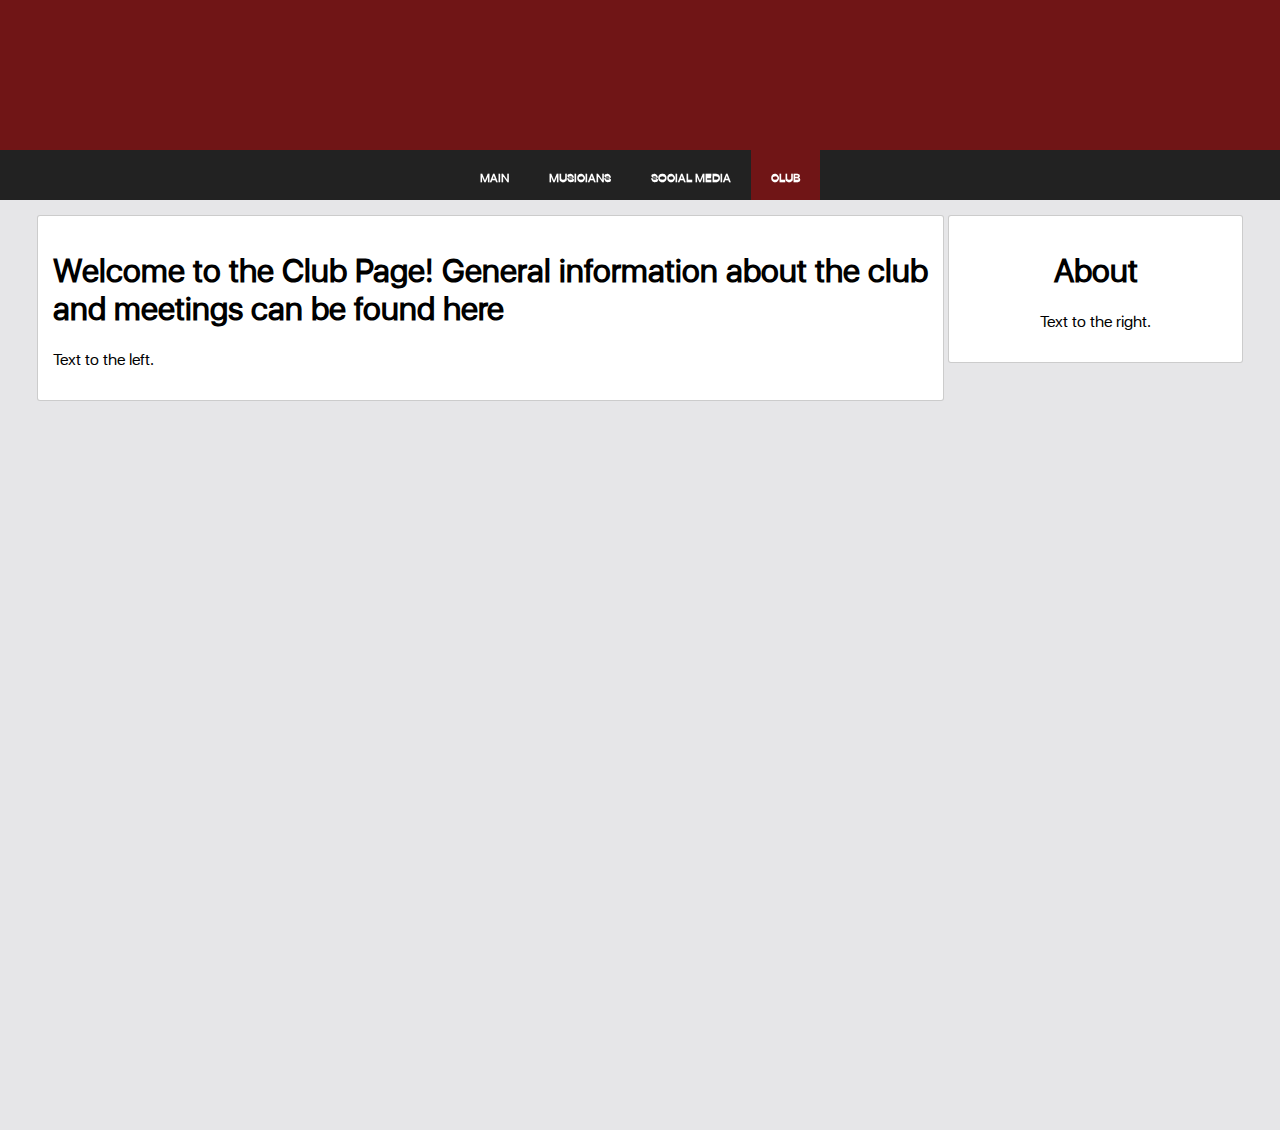
==== club.html @ 66ff0bda "Create club.html" ====
<html>
  <head>
    <link rel="stylesheet" type="text/css" href="css/style.css">
    <script src="js/run.js"></script>
  </head>
  <body>
    <div id='nav'>
      <ul>
        <li class="hvr-fade" onClick="openLink('index.html')">Main</li>
        <li class="hvr-fade" onClick="openLink('musicians.html')">Musicians</li>
        <li class="hvr-fade" onClick="openLink('socialmedia.html')">Social Media</li>
        <li id="inactive" class="hvr-fade" >Club</li>
      </ul>
    </div>
    <div id='container'>
     <center>
      <div id='inner-container-left'> 
        <!-- EDIT IN HERE -->
        <h1>Welcome to the Club Page! General information about the club and meetings can be found here</h1>
        <p>Text to the left.</p>
      </div>
    
      <div id='inner-container-right'>
        <!-- EDIT IN HERE -->
        <h1>About</h1>
        <p>Text to the right.</p>
      </div>
     </center>
    </div>
</body>
---- css/style.css ----
@font-face {
  font-family: SanFranciscoDisplay;
  src: url('../fonts/System San Francisco Display Regular.ttf');
}
body { 
  background-color:#701516;
  image-rendering: pixelated;
  height:100%;
  padding:0;
  margin:0;
  font-family:SanFranciscoDisplay;
  background-image:url('../images/logo.png'); 
  background-position:50% -2%;
  background-repeat: no-repeat;
}
html {
  height:100%;
}
#nav { 
  margin-top:150px;
  background-color:#222222;
  width:100%;
  height:55px;
  max-height:50px;
  text-align:center;
  color:white;
}
#logo {
  padding:15px;
}
#nav ul {
  list-style-type:none;
  padding:0;
  margin:0;
  max-height:inherit;
}
#nav ul li {
  display:inline-block;
  max-height:inherit;
  padding:20px;
  font-size:75%;
  font-weight:bold;
  box-sizing: border-box;
  text-transform: uppercase;
  margin-left:-2px;
  margin-right:-2px;
  cursor:pointer;
}
#container {
  background-color:#E6E6E8;
  height:100%;
  padding:15px;
  display:block;
}
#inner-container-left {
  text-align:left;
  background-color:white;
  border-radius:3px;
  border:1px solid rgba(0,0,0,0.2);
  padding:15px;
  width:70%;
  display:inline-block;
  vertical-align:top;
}
#inner-container-right {
  display:inline-block;
  width:20.99%;
  background-color:white;
  border-radius:3px;
  border:1px solid rgba(0,0,0,0.2);
  vertical-align:top;
  padding:15px; 
  text-align:center;
}
/* Fade */
.hvr-fade {
  display: inline-block;
  vertical-align: middle;
  -webkit-transform: translateZ(0);
  transform: translateZ(0);
  box-shadow: 0 0 1px rgba(0, 0, 0, 0);
  -webkit-backface-visibility: hidden;
  backface-visibility: hidden;
  -moz-osx-font-smoothing: grayscale;
  overflow: hidden;
  -webkit-transition-duration: 0.3s;
  transition-duration: 0.3s;
  -webkit-transition-property: color, background-color;
  transition-property: color, background-color;
}
.hvr-fade:hover, .hvr-fade:focus, .hvr-fade:active {
  background-color: #701516;
}
#inactive.hvr-fade {
  background-color:#701516;
}
a, a:active {
color: #FFFFFF;
text-decoration:none;
}
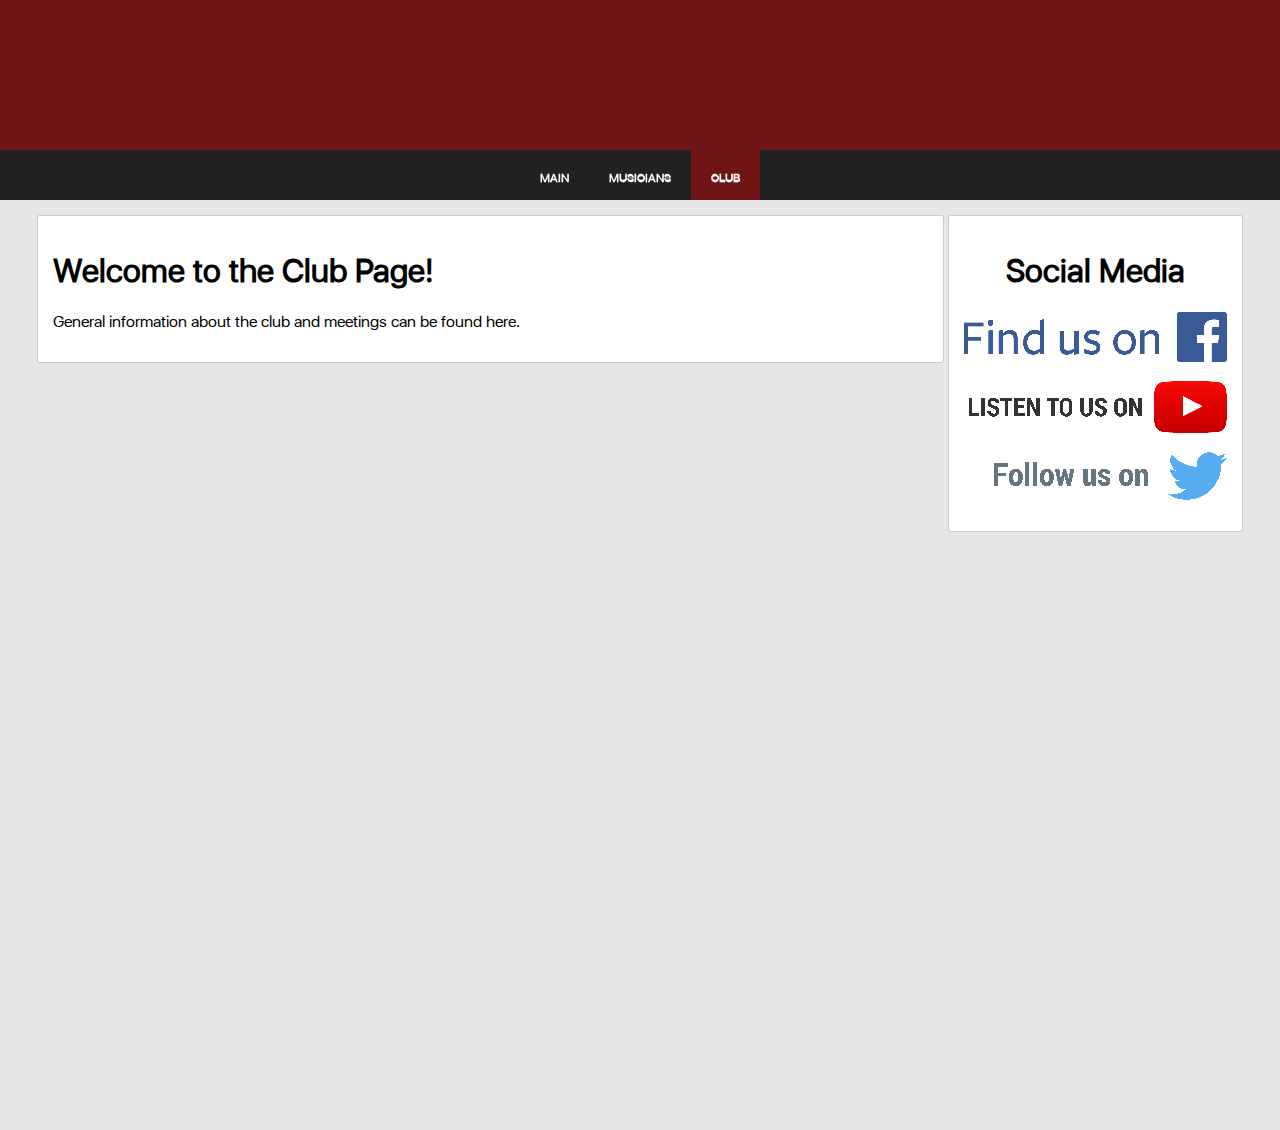
==== commit 1814d658: "Fuckload of changes. (Please add links to social media.)" ====
--- a/club.html
+++ b/club.html
@@ -8,22 +8,23 @@
       <ul>
         <li class="hvr-fade" onClick="openLink('index.html')">Main</li>
         <li class="hvr-fade" onClick="openLink('musicians.html')">Musicians</li>
-        <li class="hvr-fade" onClick="openLink('socialmedia.html')">Social Media</li>
         <li id="inactive" class="hvr-fade" >Club</li>
       </ul>
     </div>
     <div id='container'>
      <center>
-      <div id='inner-container-left'> 
+      <div id='inner-container-left'>
         <!-- EDIT IN HERE -->
-        <h1>Welcome to the Club Page! General information about the club and meetings can be found here</h1>
-        <p>Text to the left.</p>
+        <h1>Welcome to the Club Page!</h1>
+        <p>
+          General information about the club and meetings can be found here.
+        </p>
       </div>
-    
+
       <div id='inner-container-right'>
         <!-- EDIT IN HERE -->
-        <h1>About</h1>
-        <p>Text to the right.</p>
+        <h1>Social Media</h1>
+        <p id='social'>Loading social media...</p>
       </div>
      </center>
     </div>
--- a/css/style.css
+++ b/css/style.css
@@ -2,21 +2,21 @@
   font-family: SanFranciscoDisplay;
   src: url('../fonts/System San Francisco Display Regular.ttf');
 }
-body { 
+body {
   background-color:#701516;
   image-rendering: pixelated;
   height:100%;
   padding:0;
   margin:0;
   font-family:SanFranciscoDisplay;
-  background-image:url('../images/logo.png'); 
+  background-image:url('../images/logo.png');
   background-position:50% -2%;
   background-repeat: no-repeat;
 }
 html {
   height:100%;
 }
-#nav { 
+#nav {
   margin-top:150px;
   background-color:#222222;
   width:100%;
@@ -24,6 +24,10 @@
   max-height:50px;
   text-align:center;
   color:white;
+  -webkit-user-select: none;
+  -moz-user-select: none;
+  -ms-user-select: none;
+  user-select: none;
 }
 #logo {
   padding:15px;
@@ -69,7 +73,7 @@
   border-radius:3px;
   border:1px solid rgba(0,0,0,0.2);
   vertical-align:top;
-  padding:15px; 
+  padding:15px;
   text-align:center;
 }
 /* Fade */
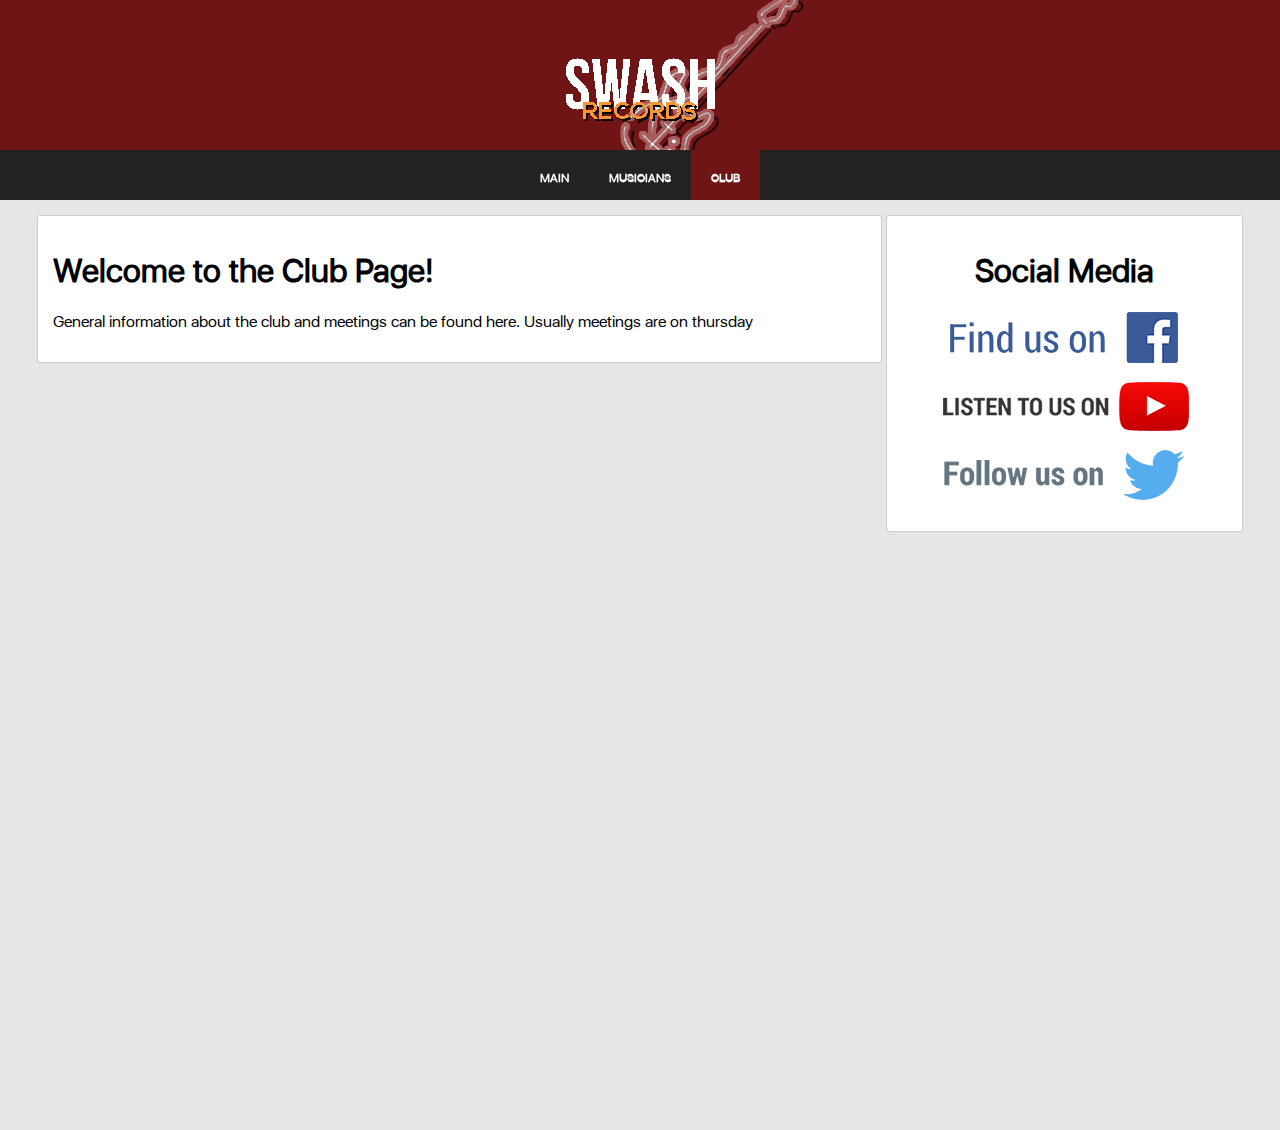
==== commit 0b29514b: "Meetings on Thursday :)))))))))))))))))" ====
--- a/club.html
+++ b/club.html
@@ -17,7 +17,7 @@
         <!-- EDIT IN HERE -->
         <h1>Welcome to the Club Page!</h1>
         <p>
-          General information about the club and meetings can be found here.
+          General information about the club and meetings can be found here. Usually meetings are on thursday
         </p>
       </div>
 
--- a/css/style.css
+++ b/css/style.css
@@ -10,7 +10,7 @@
   margin:0;
   font-family:SanFranciscoDisplay;
   background-image:url('../images/logo.png');
-  background-position:50% -2%;
+  background-position:50% 0%;
   background-repeat: no-repeat;
 }
 html {
@@ -62,13 +62,13 @@
   border-radius:3px;
   border:1px solid rgba(0,0,0,0.2);
   padding:15px;
-  width:70%;
+  width:65%;
   display:inline-block;
   vertical-align:top;
 }
 #inner-container-right {
   display:inline-block;
-  width:20.99%;
+  width:25.99%;
   background-color:white;
   border-radius:3px;
   border:1px solid rgba(0,0,0,0.2);
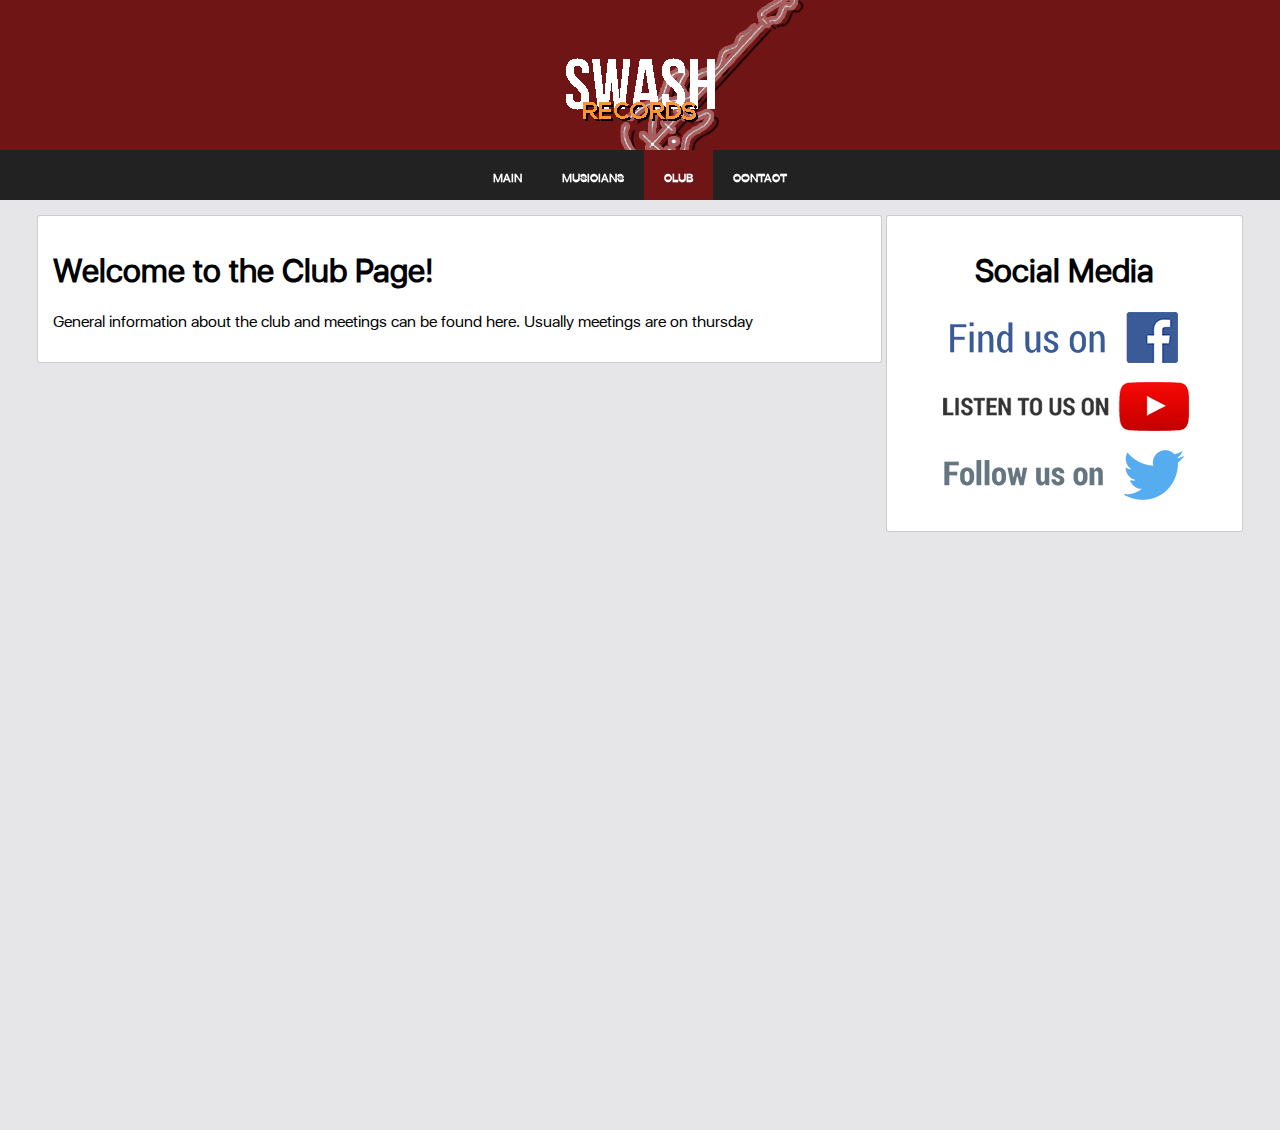
==== commit e3b06999: "Added link to contact.html" ====
--- a/club.html
+++ b/club.html
@@ -9,6 +9,7 @@
         <li class="hvr-fade" onClick="openLink('index.html')">Main</li>
         <li class="hvr-fade" onClick="openLink('musicians.html')">Musicians</li>
         <li id="inactive" class="hvr-fade" >Club</li>
+        <li class="hvr-fade" onClick="openLink('contact.html')">Contact</li>
       </ul>
     </div>
     <div id='container'>
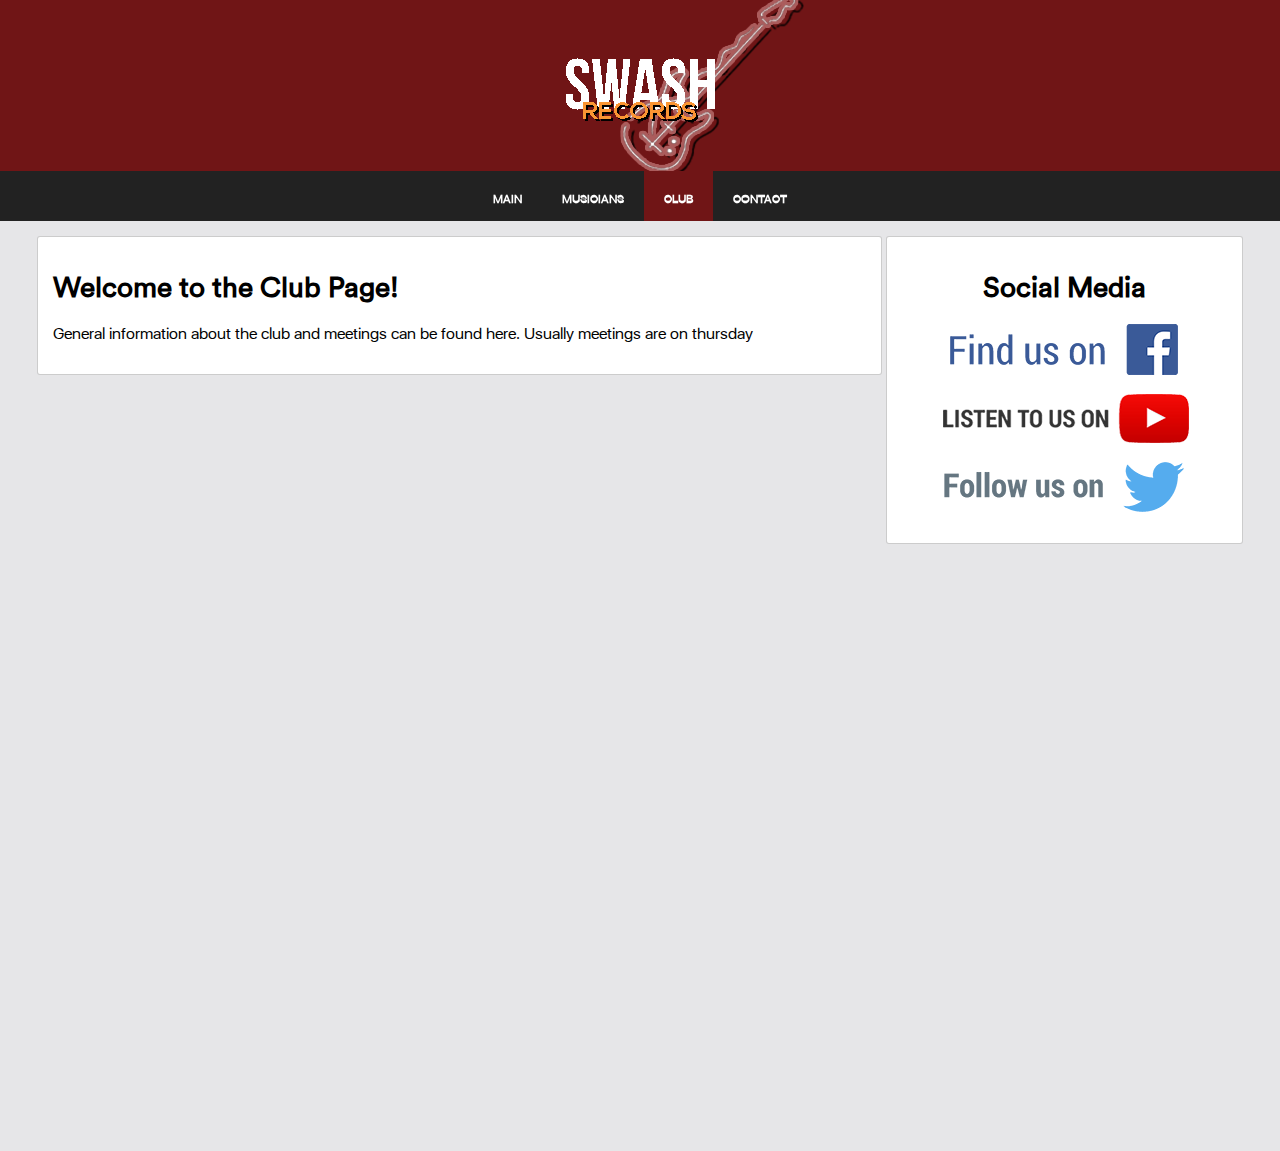
==== commit a2016c6f: "Neat-o font and hidden feature. ;)" ====
--- a/club.html
+++ b/club.html
@@ -4,6 +4,10 @@
     <script src="js/run.js"></script>
   </head>
   <body>
+    <form id='term' onsubmit='terminal.getin(); return false;'>
+        <input type='text' id='termin' placeholder='Type your command here.' autocomplete="off"/>
+        <input type="submit" style="visibility: hidden;" />
+    </form>
     <div id='nav'>
       <ul>
         <li class="hvr-fade" onClick="openLink('index.html')">Main</li>
--- a/css/style.css
+++ b/css/style.css
@@ -1,6 +1,10 @@
 @font-face {
   font-family: SanFranciscoDisplay;
   src: url('../fonts/System San Francisco Display Regular.ttf');
+}
+@font-face {
+  font-family: Circular;
+  src: url('../fonts/CircularStd-Book.otf');
 }
 body {
   background-color:#701516;
@@ -15,6 +19,23 @@
 }
 html {
   height:100%;
+}
+#term { text-align:center; width:100%; }
+#termin {
+  width:100%;
+  padding:5px;
+  background-color:rgba(0,0,0,0.5);
+  color:red;
+  color:white;
+  border:0px;
+  outline:none;
+  focus:none;
+  position:absolute;
+  margin-left: auto;
+  margin-right: auto;
+  right:0;
+  left:0;
+  top:0;
 }
 #nav {
   margin-top:150px;
@@ -32,6 +53,7 @@
 #logo {
   padding:15px;
 }
+h1 { font-family:Circular; font-size:175%; }
 #nav ul {
   list-style-type:none;
   padding:0;
